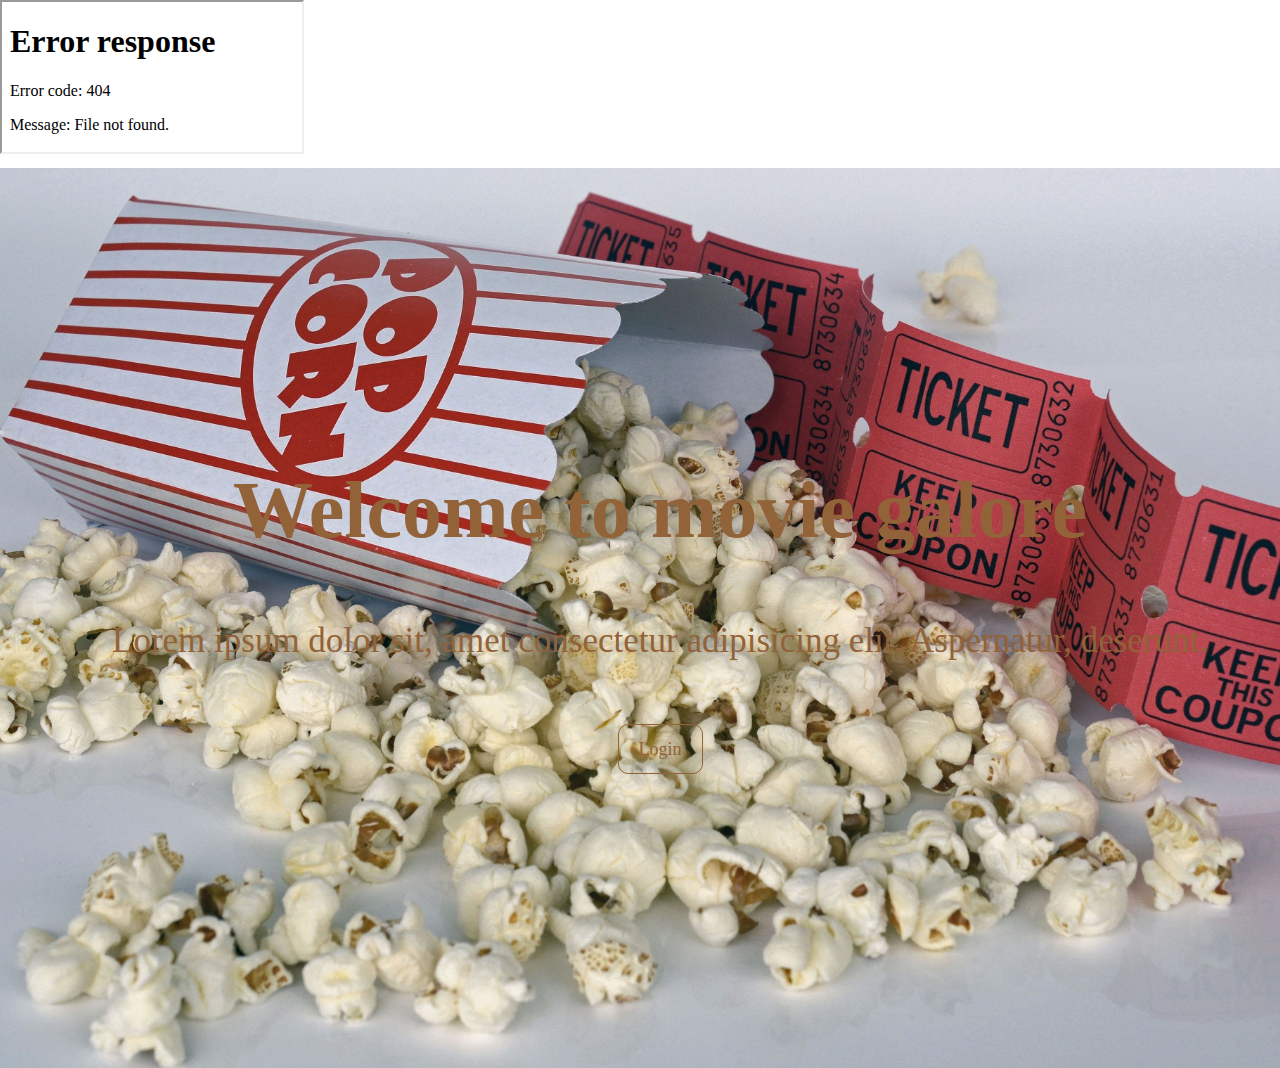
==== Home.htm @ 03e60ed3 "second initial trial" ====
<!DOCTYPE html>
<html lang="en">

<head>
    <meta charset="UTF-8">
    <meta name="viewport" content="width=device-width, initial-scale=1.0">
    <meta http-equiv="X-UA-Compatible" content="ie=edge">

    <title>Movie Galore</title>
    <link rel="stylesheet" href="css/style.css">
    <!-- 16:9 aspect ratio -->
<div class="embed-responsive embed-responsive-16by9">
  <iframe class="embed-responsive-item" src="..."></iframe>
</div>
	
</head>

<body>
    <header id="showcase">
        <h1>Welcome to movie galore</h1>
        <p>Lorem ipsum dolor sit, amet consectetur adipisicing elit. Aspernatur, deserunt.</p>
        <a href="html/login.htm" class="button">Login</a>
    </header>
</body>
</html>
---- css/style.css ----
body {
    margin: 0;
    font-size: 30px;
    color: #926239;
    line-height: 1.6;
}

#showcase {
    background-image: url('../images/popcorn-1433326_1920.jpg');
    background-size: cover;
    background-position: center;
    height: 100vh;
    width: 100vw;
    display: flex;
    flex-direction: column;
    justify-content: center;
    align-items: center;
    text-align: center;
    padding: 0 20px;
}

#showcase h1 {
    font-size: 80px;
    line-height: 1.2;
}

#showcase p {
    font-size: 35px;
}

#showcase .button {
    font-size: 18px;
    text-decoration: none;
    color: #926239;
    border: #926239 1px solid;
    padding: 10px 20px;
    border-radius: 10px;
    margin-top: 20px;
}

#showcase .button:hover {
    background: #926239;
    color: #fff;
}


/*login page*/

.mainbox {
    background: url('../images/popcorn-1433326_1920.jpg');
    background-size: cover;
    background-position: center;
    background-repeat: no-repeat;
    font-family: sans-serif;
    height: 100vh;
    width: 100vw;
}

.loginbox {
    width: 320px;
    height: 540px;
    background: #000;
    color: #fff;
    top: 50%;
    left: 50%;
    position: absolute;
    transform: translate(-50%, -50%);
    box-sizing: border-box;
    padding: 70px 30px;
}

.avatar {
    width: 100px;
    height: 100px;
    border-radius: 50%;
    position: absolute;
    top: -50px;
    left: calc(50% - 50px);
}

h1 {
    margin: 0;
    padding: 0 0 20px;
    text-align: center;
    font-size: 22px;
}

.mainbody {
    display: grid;
}

.loginbox p {
    margin: 0;
    padding: 0;
    font-weight: bold;
}

.loginbox input {
    width: 100%;
    margin-bottom: 20px;
}

.loginbox input[type="text"],
input[type="password"] {
    border: none;
    border-bottom: 1px solid #fff;
    background: transparent;
    outline: none;
    height: 40px;
    color: #fff;
    font-size: 16px;
}

.loginbox input[type="submit"] {
    border: none;
    outline: none;
    height: 40px;
    background: #fb2525;
    color: #fff;
    font-size: 18px;
    border-radius: 20px;
}

.loginbox input[type="submit"]:hover {
    cursor: pointer;
    background: #ffc107;
    color: #000;
}

.loginbox a {
    text-decoration: none;
    font-size: 12px;
    line-height: 20px;
    color: darkgrey;
}

.loginbox a:hover {
    color: #ffc107;
}

ul {
    list-style: none;
}

img {
    size: cover;
}

.movietittle {
    height: 6cm;
}
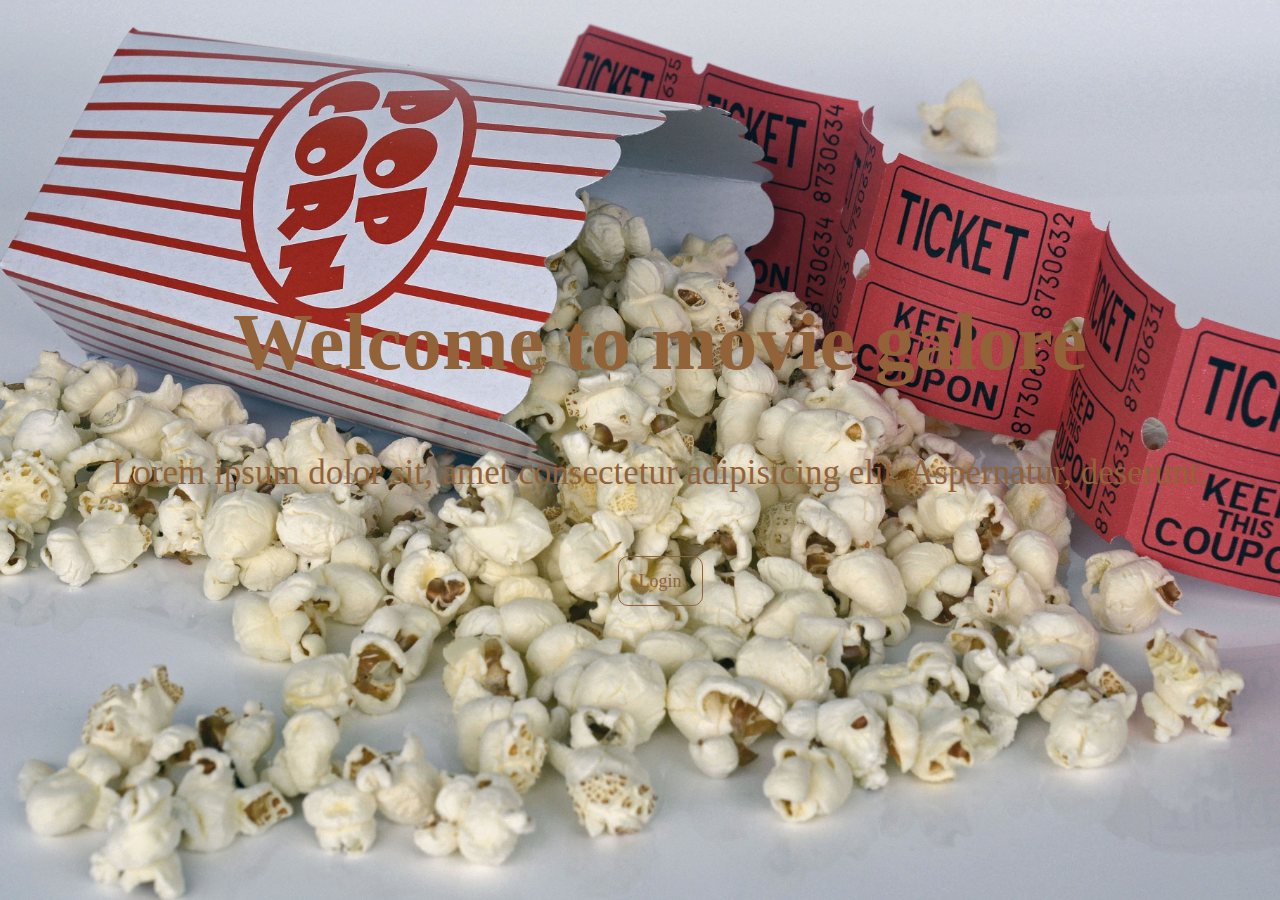
==== commit 0e64f9aa: "changes" ====
--- a/Home.htm
+++ b/Home.htm
@@ -8,10 +8,6 @@
 
     <title>Movie Galore</title>
     <link rel="stylesheet" href="css/style.css">
-    <!-- 16:9 aspect ratio -->
-<div class="embed-responsive embed-responsive-16by9">
-  <iframe class="embed-responsive-item" src="..."></iframe>
-</div>
 	
 </head>
 
